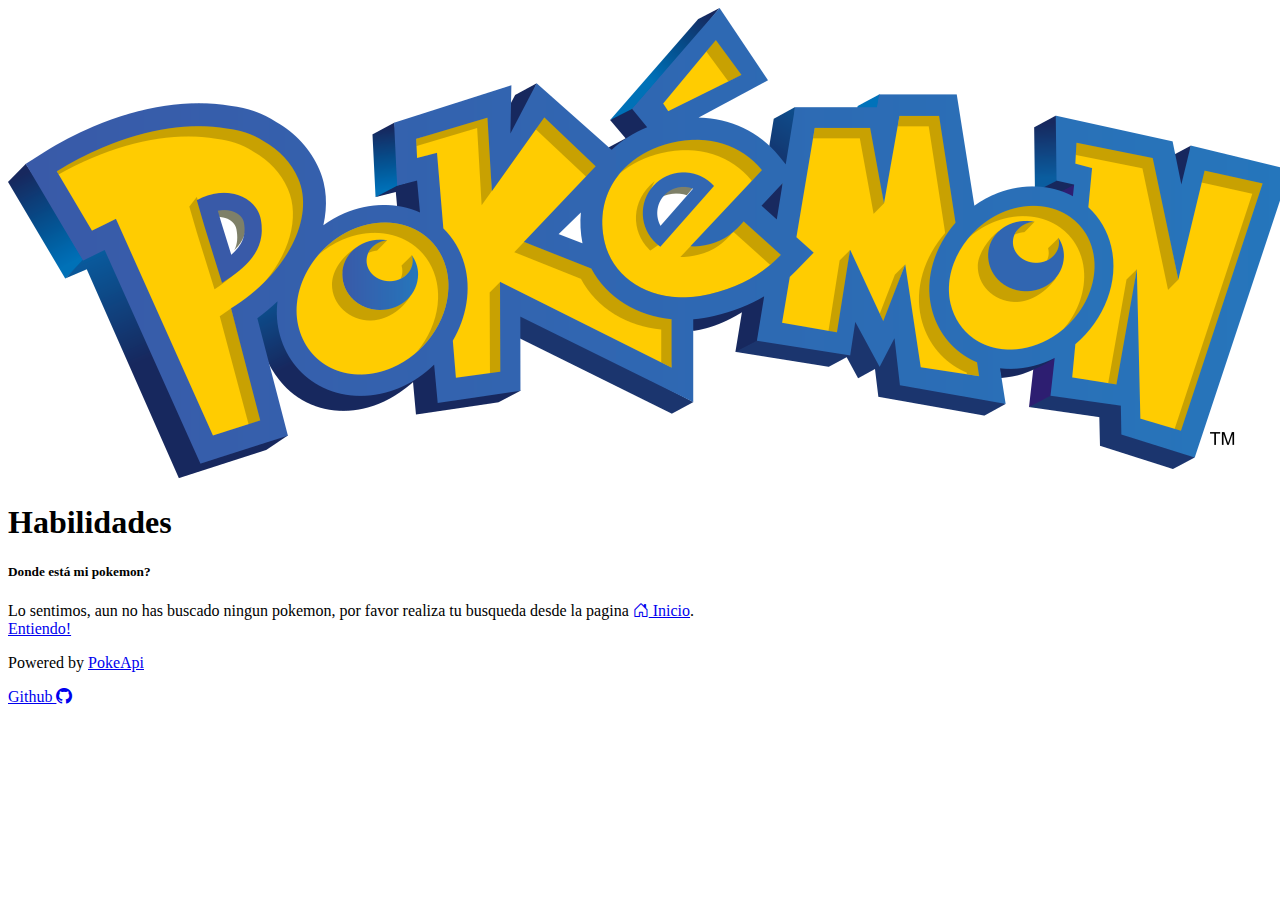
==== abilities.html @ 4ee4f59b "First commit" ====
<!DOCTYPE html>
<html lang="en">

<head>
  <meta charset="UTF-8" />
  <meta http-equiv="X-UA-Compatible" content="IE=edge" />
  <meta name="viewport" content="width=device-width, initial-scale=1.0" />
  <title>Pokedesk - Habilidades</title>
  <link href="https://cdn.jsdelivr.net/npm/bootstrap@5.2.2/dist/css/bootstrap.min.css" rel="stylesheet"
    integrity="sha384-Zenh87qX5JnK2Jl0vWa8Ck2rdkQ2Bzep5IDxbcnCeuOxjzrPF/et3URy9Bv1WTRi" crossorigin="anonymous" />
  <link rel="stylesheet" href="https://cdn.jsdelivr.net/npm/bootstrap-icons@1.9.1/font/bootstrap-icons.css">
  <link rel="stylesheet" href="./css/style.css">
</head>

<body>
  <header class="px-4 pt-2 bg-dark d-flex align-items-center justify-content-around flex-column flex-sm-row">
    <img class="d-block mx-auto mb-4 w-25" src="./img/International_Pokémon_logo.png" alt="pokemon logo">
    <div class="d-grid gap-2 d-sm-flex justify-content-sm-center container w-50">
      <h1 class="text-white display-1 text-center">Habilidades</h1>
    </div>
  </header>

  <!-- Modal -->
<div class="modal fade" id="staticBackdrop" data-bs-backdrop="static" data-bs-keyboard="false" tabindex="-1" aria-labelledby="staticBackdropLabel" aria-hidden="true">
  <div class="modal-dialog">
    <div class="modal-content">
      <div class="modal-header">
        <h5 class="modal-title" id="staticBackdropLabel">Donde está mi pokemon?</h5>
      </div>
      <div class="modal-body">
        Lo sentimos, aun no has buscado ningun pokemon, por favor realiza tu busqueda desde la pagina <a class="fw-bold text-decoration-none text-danger" href="./index.html"><i class="bi bi-house-door"></i> Inicio</a>.
      </div>
      <div class="modal-footer">
        <a class="btn btn-primary" href="./index.html">Entiendo!</a>
      </div>
    </div>
  </div>
</div>
<!-- End Modal -->

  <div class="container py-3 d-flex justify-content-center align-items-center" id="pokemonAbilities">
  </div>
  <footer class="px-4 pt-2 bg-dark d-flex align-items-center justify-content-between flex-column flex-sm-row text-white">
    <div class="container d-flex justify-content-around">
      <p>Powered by <a href="https://pokeapi.co/" class="text-decoration-none link-danger fw-bold" referrerpolicy="no-referrer">PokeApi</a></p>
      <p><a href="https://pokeapi.co/" class="text-decoration-none link-light fw-bold">Github <i class="bi bi-github"></i></a></p>
    </div>
  </footer>
  <script src="https://cdn.jsdelivr.net/npm/bootstrap@5.0.2/dist/js/bootstrap.bundle.min.js" integrity="sha384-MrcW6ZMFYlzcLA8Nl+NtUVF0sA7MsXsP1UyJoMp4YLEuNSfAP+JcXn/tWtIaxVXM" crossorigin="anonymous"></script>
  <script src="./js/abilities.js" module></script>
</body>

</html>
---- css/style.css ----
/*
 * POKEBALL LOADING
 */

/* animation frame! rotation movement of the pokeball */
@-webkit-keyframes spinning {
  0% {
    transform: rotate(-45deg);
    -webkit-transform: rotate(-45deg);
  }
  50% {
    transform: rotate(325deg);
    -webkit-transform: rotate(325deg);
  }
  100% {
    transform: rotate(-45deg);
    -webkit-transform: rotate(-45deg);
  }
}

@-webkit-keyframes translating {
  0% {
    transform: translateX(-50%);
    -webkit-transform: translateX(-50%);
  }
  50% {
    transform: translateX(50%);
    -webkit-transform: translateX(50%);
  }
  100% {
    transform: translateX(-50%);
    -webkit-transform: translateX(-50%);
  }
}

@-webkit-keyframes color-change {
	0%, 20%, 40%, 60%, 100% {
	    background-color: #fff;
	}
	10%, 30%, 50%, 70%, 90% {
	    background-color: #f00;
	}
}

#LoadingComponent {
	width: auto;
	height: 350px;
	margin: 0 auto;
  display: flex;
  align-items: center;
}

#LoadingComponent #moving-container {
	width: 10em;
	height: 10em;
	margin: 10px auto 70px;
	position: relative;
	-webkit-animation: translating 5s infinite;
}
/* pokeball container */
#LoadingComponent #pokeball-container {
	width: 10em;
	height: 10em;
	margin: 20px auto;
  -webkit-animation: spinning 5s infinite;
}

#LoadingComponent #pokeball { 
	width: 10em;
	height: 10em;
	background-color: #fff;
	border-radius: 50%;
	position: relative;
	overflow: hidden;
}

#LoadingComponent #pokeball::before {
	content: '';
	background-color: red;
	border-radius: 5em 5em 0 0;
	width: 10em;
	height: 5em;
	position: absolute;
}

#LoadingComponent #pokeball .pokeball-details {
	width: 10em;
	height: 1em;
	background-color: #333;
	position: absolute;
	top: 4.5em;
}


/* the pokemon's button or whatever it is */
#LoadingComponent #pokeball .pokeball-details::before {
	content: '';
	width: 3.5em;
	height: 3.5em;
	border-radius: 50%;
	background-color: #333;
	position: absolute;
	top: -1.25em;
	left: 3.25em;
	z-index: 200;
}

#LoadingComponent #pokeball .pokeball-details::after {
	content: '';
	width: 1.8em;
	height: 1.8em;
	border: 0.3em solid white;
	border-radius: 50%;
	background-color: #fff;
	position: absolute;
	top: -0.45em;
	left: 4.10em;
	margin: 0 auto;
	z-index: 250;
	-webkit-animation: color-change 3s infinite;
}
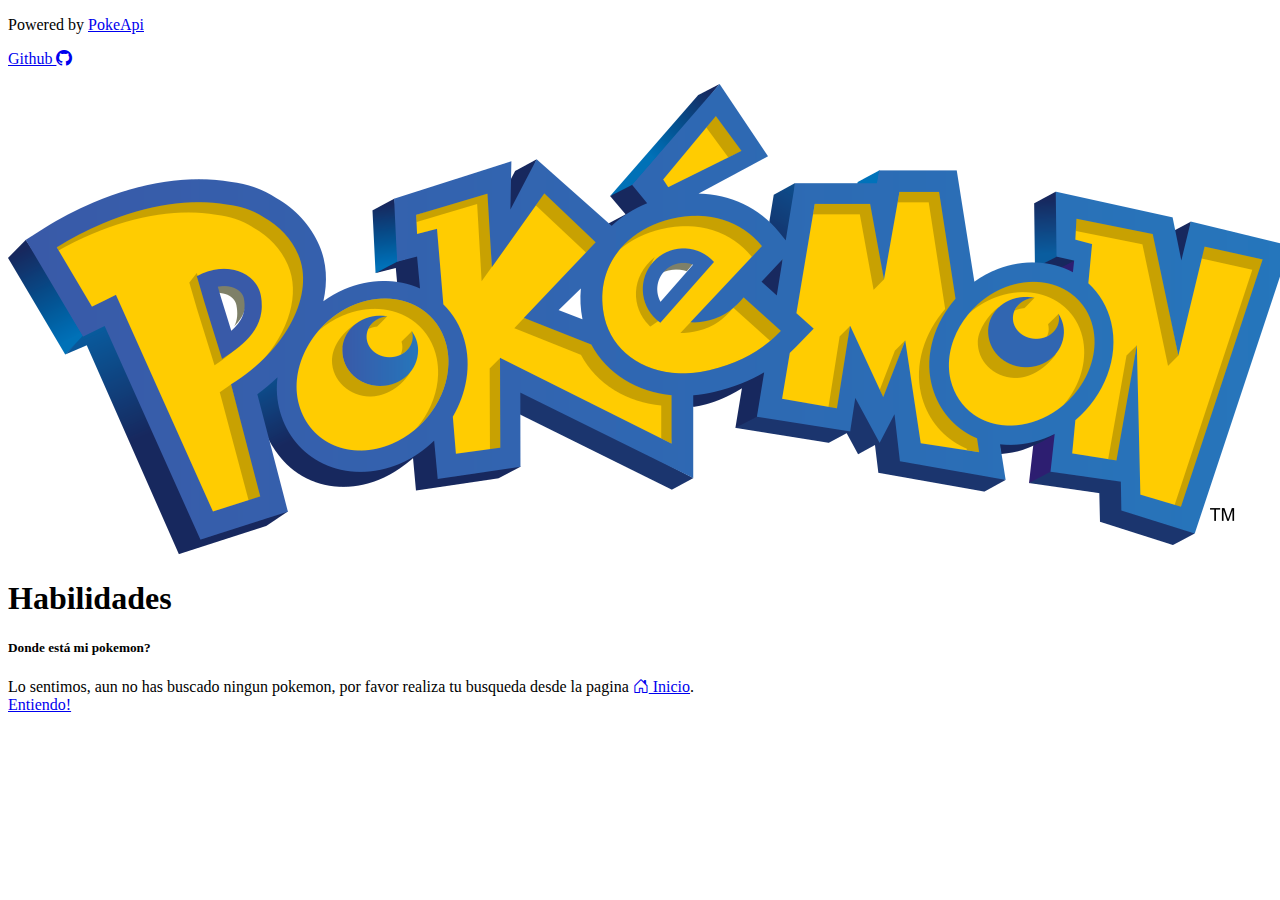
==== commit 9c032072: "fixed link to github" ====
--- a/abilities.html
+++ b/abilities.html
@@ -13,6 +13,12 @@
 </head>
 
 <body>
+  <nav class="px-4 pt-2 bg-dark d-flex align-items-center justify-content-between flex-column flex-sm-row text-white">
+    <div class="container d-flex justify-content-around">
+      <p>Powered by <a href="https://pokeapi.co/" target="_blank" class="text-decoration-none link-danger fw-bold" referrerpolicy="no-referrer">PokeApi</a></p>
+      <p><a href="https://github.com/mrsanchez02/pokedesk-vanilla-app" target="_blank" class="text-decoration-none link-light fw-bold">Github <i class="bi bi-github"></i></a></p>
+    </div>
+  </nav>
   <header class="px-4 pt-2 bg-dark d-flex align-items-center justify-content-around flex-column flex-sm-row">
     <img class="d-block mx-auto mb-4 w-25" src="./img/International_Pokémon_logo.png" alt="pokemon logo">
     <div class="d-grid gap-2 d-sm-flex justify-content-sm-center container w-50">
@@ -40,12 +46,6 @@
 
   <div class="container py-3 d-flex justify-content-center align-items-center" id="pokemonAbilities">
   </div>
-  <footer class="px-4 pt-2 bg-dark d-flex align-items-center justify-content-between flex-column flex-sm-row text-white">
-    <div class="container d-flex justify-content-around">
-      <p>Powered by <a href="https://pokeapi.co/" class="text-decoration-none link-danger fw-bold" referrerpolicy="no-referrer">PokeApi</a></p>
-      <p><a href="https://pokeapi.co/" class="text-decoration-none link-light fw-bold">Github <i class="bi bi-github"></i></a></p>
-    </div>
-  </footer>
   <script src="https://cdn.jsdelivr.net/npm/bootstrap@5.0.2/dist/js/bootstrap.bundle.min.js" integrity="sha384-MrcW6ZMFYlzcLA8Nl+NtUVF0sA7MsXsP1UyJoMp4YLEuNSfAP+JcXn/tWtIaxVXM" crossorigin="anonymous"></script>
   <script src="./js/abilities.js" module></script>
 </body>
